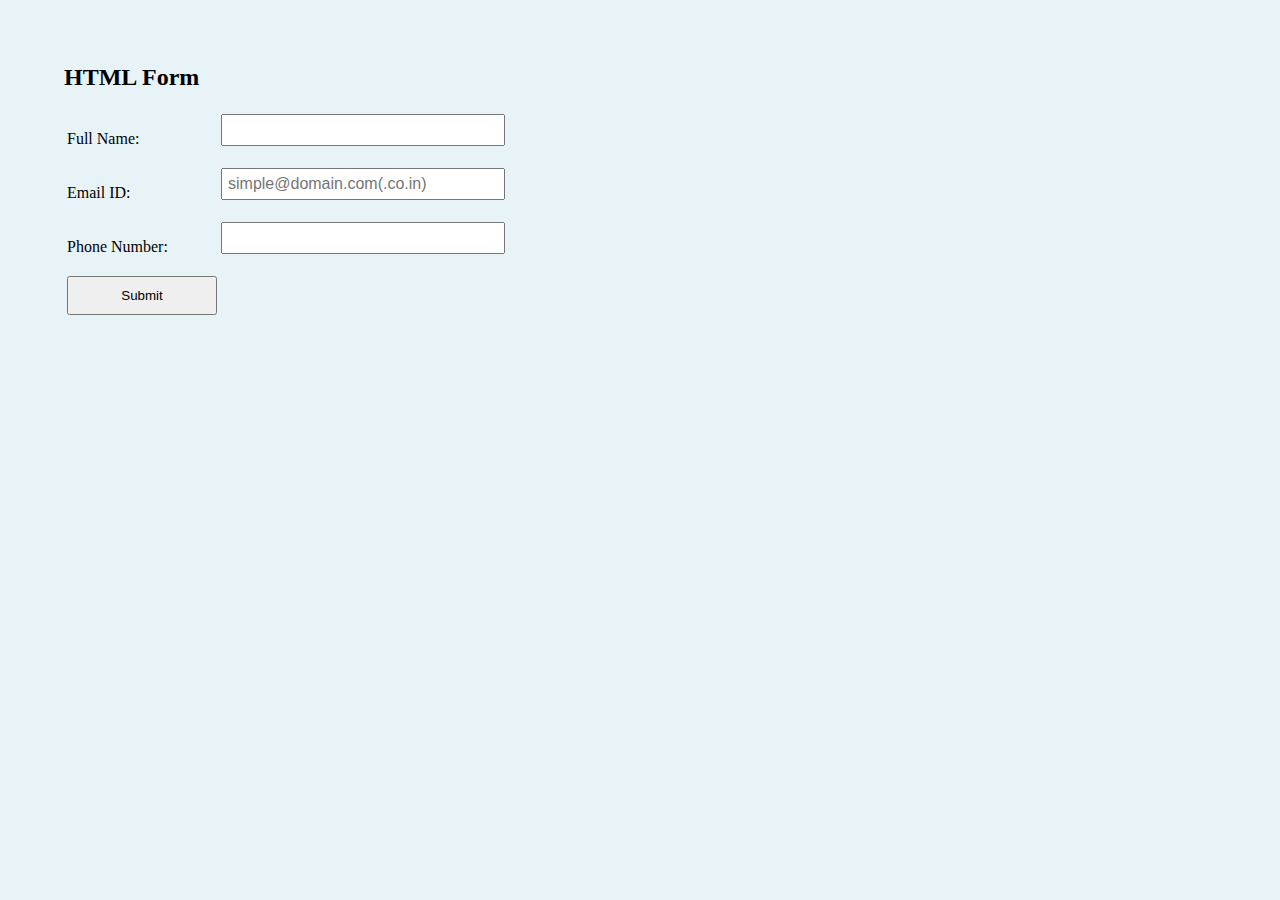
==== index.html @ c0937f5d "updated" ====
<!DOCTYPE html>
<html lang="en">

<head>
    <title>HTML Forms User Input</title>
    <link rel="stylesheet" href="style.css">
    <link rel="stylesheet" href="submit.html">
    <script src="final.js"></script>
    <script>
    //([a-zA-Z0-9\.-]+)@([a-z0-9-]+).([a-z]{2,8})(.[a-z]{2,8})
    //pattern="/([a-zA-Z0-9\.-]+)@([a-z0-9-]+).([a-z]{2,8})(.[a-z]{2,8})*/"
     
    </script>


</head>

<body>
    <div>
        <form action="submit.html">


            <h2>HTML Form</h2>

            <table>
                <tr>
                    <td>Full Name: </td>
                    <td>
                        <input type="text" name="full_name" id="full_name" onblur="nameCheck();"
                            title="Minimum two words with four characters each" required> <span
                            id="checkingName"></span> <br><br>
                    </td>
                </tr>


                <tr>

                    <td>Email ID:</td>
                    <td>
                        <input type="text" name="emailId" id="emailId" pattern="([a-zA-Z0-9\.-]+)@([a-z0-9]+)\.([a-z]{2,8})(\.[a-z]{2,8})*"  placeholder="simple@domain.com(.co.in)" onblur="validate();" required>
                        <span id="input"></span> <br><br>
                    </td>
                </tr>


                <tr>
                    <td>Phone Number:</td>
                    <td>
                        <input type="tel" id="phone" name="phone" onkeyup="return phCheck(this);" pattern="[0-9()-]{14}" maxlength="14" required>
                        <span> <img id="logo" src="" alt=""></span> <span id="states"></span> <br><br>
                    </td>
                </tr>


                <tr>
                    <td>
                        <button type="submit" class="editbtn" value="passValue" onclick="passValue();">Submit</button>
                        <br>
                    </td>
                </tr>

            </table>

        </form>


    </div>

</body>

</html>
---- style.css ----
body{
    margin: 5%;
    padding: 0%;
    box-sizing: border-box;
    background-color: #e8f3f8 ;
}

.random{
    text-align: center;
    text-decoration: underline;
    color: darkblue;    
    
}


input{
    padding: 5px;
    width: 270px ;
    font-size: inherit;
}


.editbtn{
    
    position: relative;
    width: 150px;
    padding: 10px;
    
}
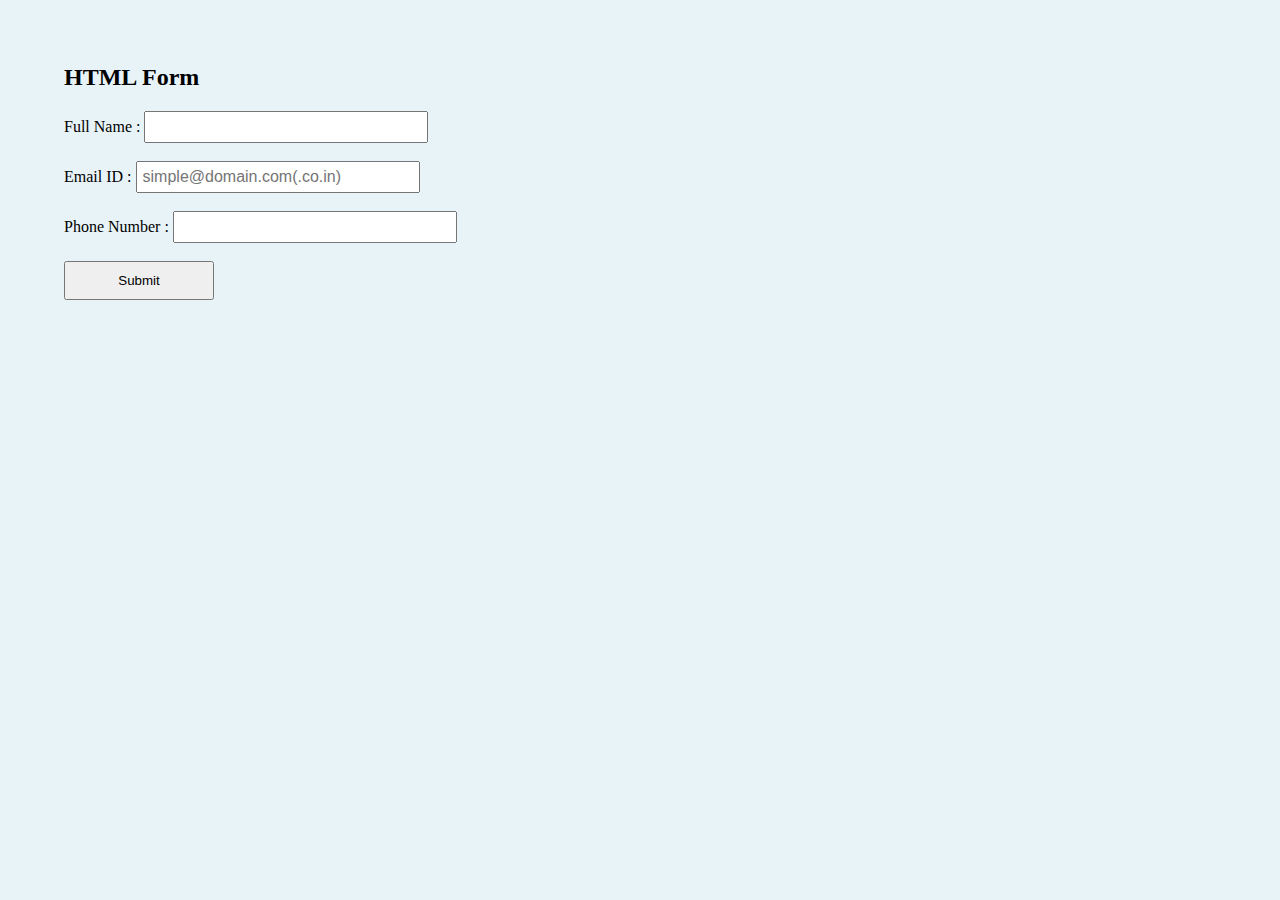
==== commit db595a56: "events" ====
--- a/index.html
+++ b/index.html
@@ -4,68 +4,30 @@
 <head>
     <title>HTML Forms User Input</title>
     <link rel="stylesheet" href="style.css">
-    <link rel="stylesheet" href="submit.html">
-    <script src="final.js"></script>
-    <script>
-    //([a-zA-Z0-9\.-]+)@([a-z0-9-]+).([a-z]{2,8})(.[a-z]{2,8})
-    //pattern="/([a-zA-Z0-9\.-]+)@([a-z0-9-]+).([a-z]{2,8})(.[a-z]{2,8})*/"
-     
-    </script>
-
-
 </head>
 
 <body>
     <div>
         <form action="submit.html">
+            <h2>HTML Form</h2>
+            <label>Full Name :</label>
+            <input type="text" name="fullName" id="fullName" title="Minimum two words with four characters each" required><span id="validatingName"></span> <br><br>
 
 
-            <h2>HTML Form</h2>
-
-            <table>
-                <tr>
-                    <td>Full Name: </td>
-                    <td>
-                        <input type="text" name="full_name" id="full_name" onblur="nameCheck();"
-                            title="Minimum two words with four characters each" required> <span
-                            id="checkingName"></span> <br><br>
-                    </td>
-                </tr>
+            <label>Email ID :</label>
+            <input type="text" name="emailId" id="emailId" placeholder="simple@domain.com(.co.in)" required>
+            <span id="validatingEmail"></span> <br><br>
 
 
-                <tr>
+            <label>Phone Number :</label>
+            <input type="tel" id="phone" name="phone" maxlength="14" required>
+            <span> <img id="logo" src="" alt=""></span> <span id="states"></span> <br><br>
 
-                    <td>Email ID:</td>
-                    <td>
-                        <input type="text" name="emailId" id="emailId" pattern="([a-zA-Z0-9\.-]+)@([a-z0-9]+)\.([a-z]{2,8})(\.[a-z]{2,8})*"  placeholder="simple@domain.com(.co.in)" onblur="validate();" required>
-                        <span id="input"></span> <br><br>
-                    </td>
-                </tr>
-
-
-                <tr>
-                    <td>Phone Number:</td>
-                    <td>
-                        <input type="tel" id="phone" name="phone" onkeyup="return phCheck(this);" pattern="[0-9()-]{14}" maxlength="14" required>
-                        <span> <img id="logo" src="" alt=""></span> <span id="states"></span> <br><br>
-                    </td>
-                </tr>
-
-
-                <tr>
-                    <td>
-                        <button type="submit" class="editbtn" value="passValue" onclick="passValue();">Submit</button>
-                        <br>
-                    </td>
-                </tr>
-
-            </table>
-
+            <button type="submit" class="editbtn" value="passValue" id="formSub">Submit</button>
+            <br>
         </form>
-
-
     </div>
-
+   <script src="final.js"></script>
 </body>
 
 </html>--- a/style.css
+++ b/style.css
@@ -19,7 +19,6 @@
     font-size: inherit;
 }
 
-
 .editbtn{
     
     position: relative;
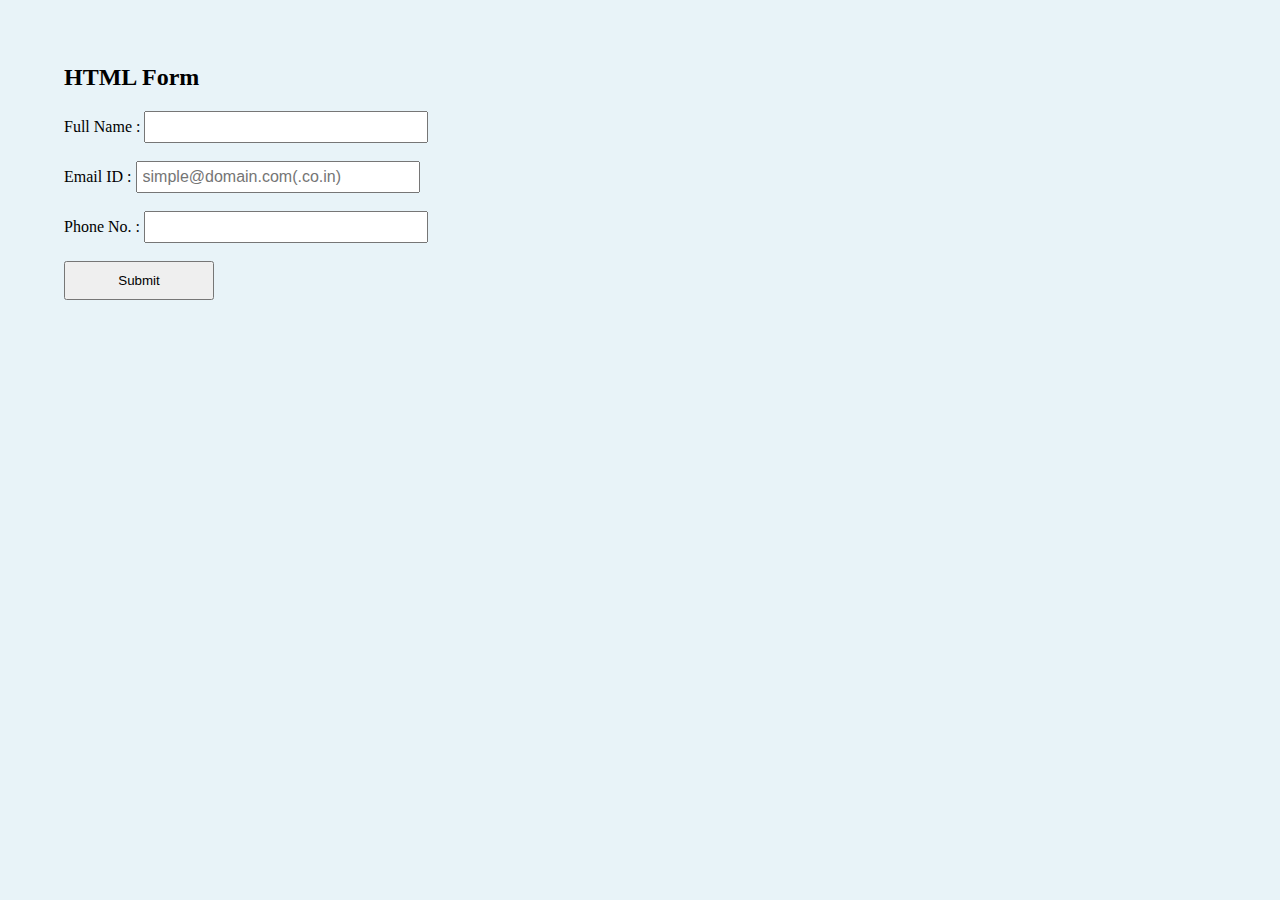
==== commit 0acb89bb: "changes completed" ====
--- a/index.html
+++ b/index.html
@@ -11,19 +11,20 @@
         <form action="submit.html">
             <h2>HTML Form</h2>
             <label>Full Name :</label>
-            <input type="text" name="fullName" id="fullName" title="Minimum two words with four characters each" required><span id="validatingName"></span> <br><br>
+            <input type="text" name="fullName" id="fullName" pattern = "[^\s]([a-zA-Z\s]{3,})([a-zA-Z]{4,})(\s[a-zA-Z])*" title="Minimum two words with four characters each" required> <span id="validatingName"></span> <br><br>
 
 
             <label>Email ID :</label>
-            <input type="text" name="emailId" id="emailId" placeholder="simple@domain.com(.co.in)" required>
+            <input type="text" name="emailId" id="emailId" pattern="([a-zA-Z0-9\.-]+)@([a-z0-9]+)\.([a-z]{2,8})(\.[a-z]{2,8})*" placeholder="simple@domain.com(.co.in)" required>
             <span id="validatingEmail"></span> <br><br>
 
 
-            <label>Phone Number :</label>
-            <input type="tel" id="phone" name="phone" maxlength="14" required>
+            <label>Phone No. :</label>
+            <input type="text" id="phoneNum" name="phoneNum" pattern="\(?(\d{3})\)?[ .-]?(\d{3})[ .-]?(\d{4})" maxlength="14" required>
             <span> <img id="logo" src="" alt=""></span> <span id="states"></span> <br><br>
+            
 
-            <button type="submit" class="editbtn" value="passValue" id="formSub">Submit</button>
+            <button type="submit" class="editbtn" value="passValue" id="submit" >Submit</button>
             <br>
         </form>
     </div>
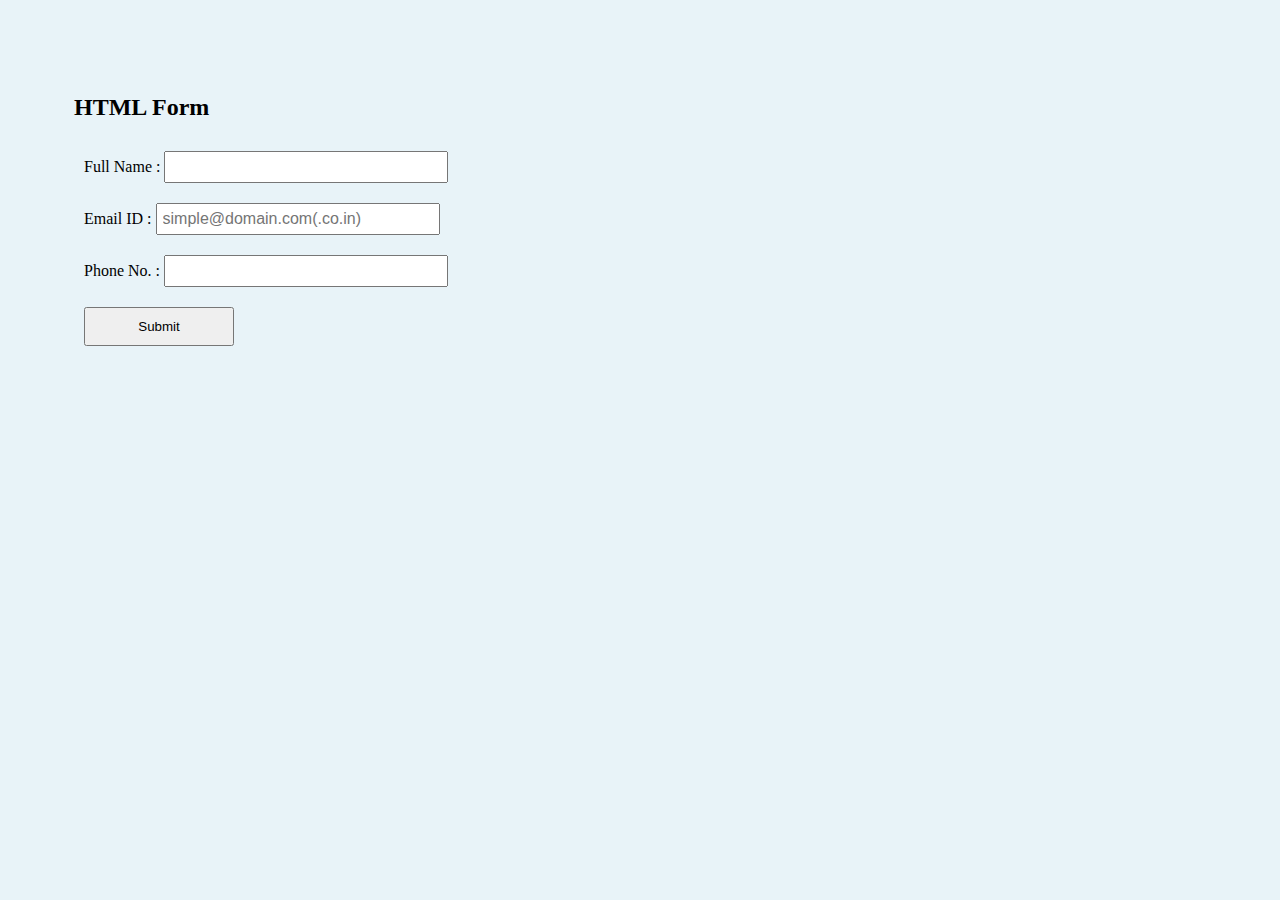
==== commit f26851ec: "Updated Array Code" ====
--- a/index.html
+++ b/index.html
@@ -8,27 +8,36 @@
 
 <body>
     <div>
-        <form action="submit.html">
+        <form action="submit.html" id="formSubmit">
             <h2>HTML Form</h2>
-            <label>Full Name :</label>
-            <input type="text" name="fullName" id="fullName" pattern = "[^\s]([a-zA-Z\s]{3,})([a-zA-Z]{4,})(\s[a-zA-Z])*" title="Minimum two words with four characters each" required> <span id="validatingName"></span> <br><br>
+            <div>
+                <label>Full Name :</label>
+                <input type="text" name="fullName" id="fullName"
+                    pattern="[^\s]([a-zA-Z\s]{3,})([a-zA-Z]{4,})(\s[a-zA-Z])*"
+                    title="Minimum two words with four characters each" required> <span id="validatingName"></span>
+            </div>
 
+            <div>
+                <label>Email ID :</label>
+                <input type="text" name="emailId" id="emailId"
+                    pattern="([a-zA-Z0-9\.-]+)@([a-z0-9]+)\.([a-z]{2,8})(\.[a-z]{2,8})*"
+                    placeholder="simple@domain.com(.co.in)" required>
+                <span id="validatingEmail"></span>
+            </div>
 
-            <label>Email ID :</label>
-            <input type="text" name="emailId" id="emailId" pattern="([a-zA-Z0-9\.-]+)@([a-z0-9]+)\.([a-z]{2,8})(\.[a-z]{2,8})*" placeholder="simple@domain.com(.co.in)" required>
-            <span id="validatingEmail"></span> <br><br>
+            <div>
+                <label>Phone No. :</label>
+                <input type="text" id="phoneNum" name="phoneNum" pattern="\(?(\d{3})\)?[ .-]?(\d{3})[ .-]?(\d{4})"
+                    maxlength="14" required>
+                <span> <img id="logo" src="" alt=""></span> <span id="states"></span>
+            </div>
 
-
-            <label>Phone No. :</label>
-            <input type="text" id="phoneNum" name="phoneNum" pattern="\(?(\d{3})\)?[ .-]?(\d{3})[ .-]?(\d{4})" maxlength="14" required>
-            <span> <img id="logo" src="" alt=""></span> <span id="states"></span> <br><br>
-            
-
-            <button type="submit" class="editbtn" value="passValue" id="submit" >Submit</button>
-            <br>
+            <div>
+                <button type="submit" class="editbtn" value="passValue" id="submitIndex">Submit</button>
+            </div>
         </form>
     </div>
-   <script src="final.js"></script>
+    <script src="final.js"></script>
 </body>
 
 </html>--- a/style.css
+++ b/style.css
@@ -26,3 +26,6 @@
     padding: 10px;
     
 }
+div{
+    padding: 10px;
+}
